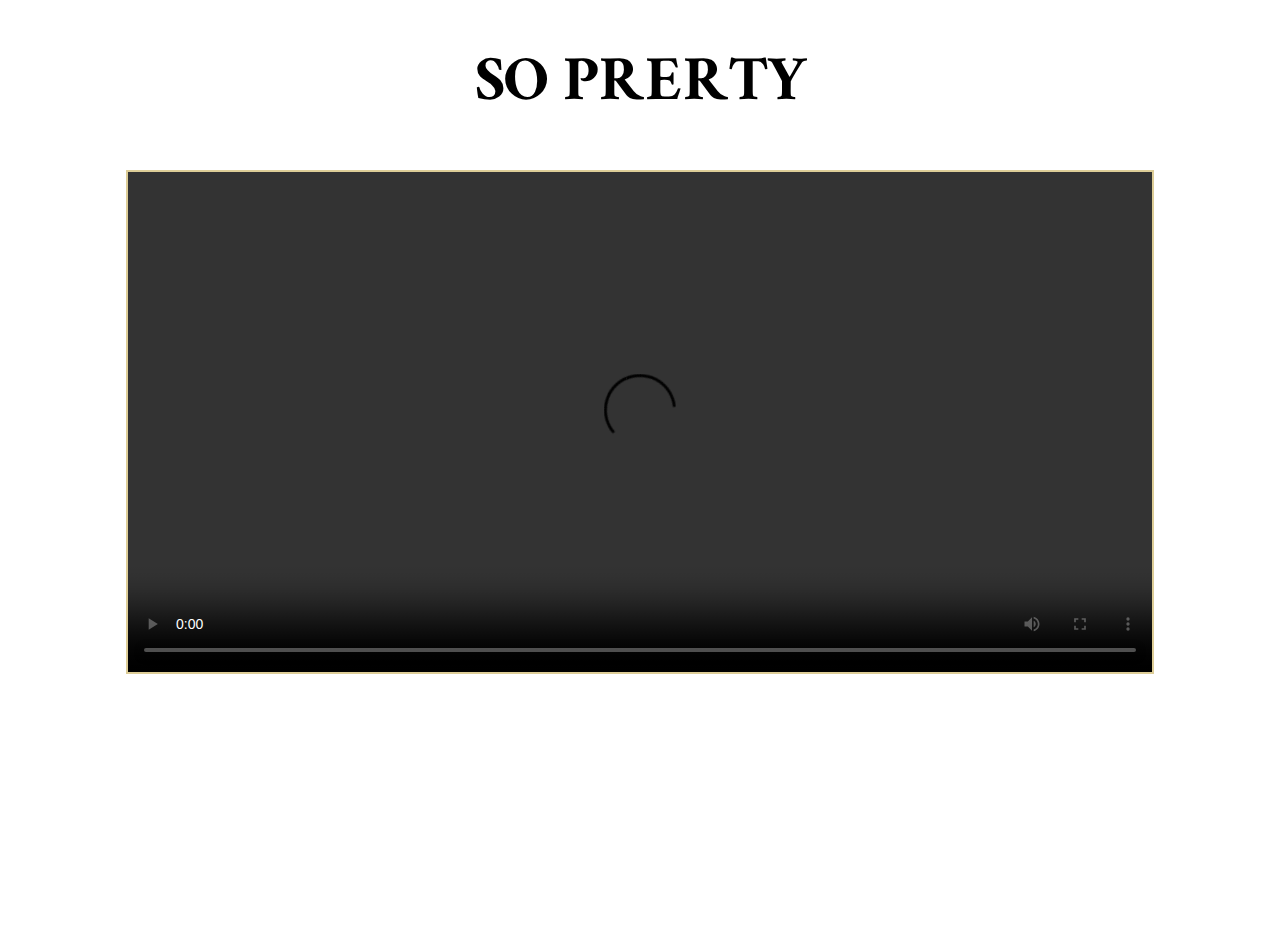
==== tentang.html @ 4404bf85 "first commit" ====
<!DOCTYPE html>
<html lang="en">

<head>
    <meta charset="UTF-8">
    <meta http-equiv="X-UA-Compatible" content="IE=edge">
    <meta name="viewport" content="width=device-width, initial-scale=1.0">
    <link rel="icon" type="image/x-icon" href="foto/Sabar_ijo.png">
    <title>ABOUT ESA</title>
    <link rel="stylesheet" href="tentang.css">
    <link rel="preconnect" href="https://fonts.googleapis.com">
    <link rel="preconnect" href="https://fonts.gstatic.com" crossorigin>
    <link href="https://fonts.googleapis.com/css2?family=Playfair+Display:ital@1&display=swap" rel="stylesheet">
    <link rel="preconnect" href="https://fonts.googleapis.com">
    <link rel="preconnect" href="https://fonts.gstatic.com" crossorigin>
    <link href="https://fonts.googleapis.com/css2?family=Ramaraja&display=swap" rel="stylesheet">
    <link href="hamburgers.css" rel="stylesheet">
    <link rel="preconnect" href="https://fonts.googleapis.com">
</head>
</head>

<body>
    <div class="youtubeCon">
        <p class="tittle">SO PRERTY</p>
        <video width="320"  height="240" class="youtube" controls>
            <source src="foto/esa.MOV" type="video/mp4">
        </video>
    </div>
</body>

</html>
---- tentang.css ----
* {
    padding: 0;
    margin: 0;
    overflow: hidden;
}

body {
    height: 100vh;
}

.youtube {
    border: 2px solid rgb(221, 205, 151);
    width: 80%;
    height: 500px;
}

p.tittle {
    font-family: 'Ramaraja', serif;
    text-align: center;
    font-size: 70px;
}

.youtubeCon {
    margin-top: 30px;
    height: 100vh;
    display: flex;
    align-items: center;
    border-radius: 10px;
    display: flex;
    flex-direction: column;
    row-gap: 20px;
}

@media screen and (max-width: 900px) {
    p.tittle {
        font-size: 30px;
    }
}
---- hamburgers.css ----
/*!
 * Hamburgers
 * @description Tasty CSS-animated hamburgers
 * @author Jonathan Suh @jonsuh
 * @site https://jonsuh.com/hamburgers
 * @link https://github.com/jonsuh/hamburgers
 */
.hamburger {
  padding: 15px 15px;
  display: inline-block;
  cursor: pointer;
  transition-property: opacity, filter;
  transition-duration: 0.15s;
  transition-timing-function: linear;
  font: inherit;
  color: inherit;
  text-transform: none;
  background-color: transparent;
  border: 0;
  margin: 0;
  overflow: visible;
}

.hamburger:hover {
  opacity: 0.7;
}

.hamburger.is-active:hover {
  opacity: 0.7;
}

.hamburger.is-active .hamburger-inner,
.hamburger.is-active .hamburger-inner::before,
.hamburger.is-active .hamburger-inner::after {
  background-color: #000;
}

.hamburger-box {
  width: 20px;
  height: 12px;
  display: inline-block;
  position: relative;
}

.hamburger-inner {
  display: block;
  top: 50%;
  margin-top: -2px;
}

.hamburger-inner, .hamburger-inner::before, .hamburger-inner::after {
  width: 40px;
  height: 4px;
  background-color: #000;
  border-radius: 4px;
  position: absolute;
  transition-property: transform;
  transition-duration: 0.15s;
  transition-timing-function: ease;
}

.hamburger-inner::before, .hamburger-inner::after {
  content: "";
  display: block;
}

.hamburger-inner::before {
  top: -10px;
}

.hamburger-inner::after {
  bottom: -10px;
}

/*
   * 3DX
   */
.hamburger--3dx .hamburger-box {
  perspective: 80px;
}

.hamburger--3dx .hamburger-inner {
  transition: transform 0.15s cubic-bezier(0.645, 0.045, 0.355, 1), background-color 0s 0.1s cubic-bezier(0.645, 0.045, 0.355, 1);
}

.hamburger--3dx .hamburger-inner::before, .hamburger--3dx .hamburger-inner::after {
  transition: transform 0s 0.1s cubic-bezier(0.645, 0.045, 0.355, 1);
}

.hamburger--3dx.is-active .hamburger-inner {
  background-color: transparent !important;
  transform: rotateY(180deg);
}

.hamburger--3dx.is-active .hamburger-inner::before {
  transform: translate3d(0, 10px, 0) rotate(45deg);
}

.hamburger--3dx.is-active .hamburger-inner::after {
  transform: translate3d(0, -10px, 0) rotate(-45deg);
}

/*
   * 3DX Reverse
   */
.hamburger--3dx-r .hamburger-box {
  perspective: 80px;
}

.hamburger--3dx-r .hamburger-inner {
  transition: transform 0.15s cubic-bezier(0.645, 0.045, 0.355, 1), background-color 0s 0.1s cubic-bezier(0.645, 0.045, 0.355, 1);
}

.hamburger--3dx-r .hamburger-inner::before, .hamburger--3dx-r .hamburger-inner::after {
  transition: transform 0s 0.1s cubic-bezier(0.645, 0.045, 0.355, 1);
}

.hamburger--3dx-r.is-active .hamburger-inner {
  background-color: transparent !important;
  transform: rotateY(-180deg);
}

.hamburger--3dx-r.is-active .hamburger-inner::before {
  transform: translate3d(0, 10px, 0) rotate(45deg);
}

.hamburger--3dx-r.is-active .hamburger-inner::after {
  transform: translate3d(0, -10px, 0) rotate(-45deg);
}

/*
   * 3DY
   */
.hamburger--3dy .hamburger-box {
  perspective: 80px;
}

.hamburger--3dy .hamburger-inner {
  transition: transform 0.15s cubic-bezier(0.645, 0.045, 0.355, 1), background-color 0s 0.1s cubic-bezier(0.645, 0.045, 0.355, 1);
}

.hamburger--3dy .hamburger-inner::before, .hamburger--3dy .hamburger-inner::after {
  transition: transform 0s 0.1s cubic-bezier(0.645, 0.045, 0.355, 1);
}

.hamburger--3dy.is-active .hamburger-inner {
  background-color: transparent !important;
  transform: rotateX(-180deg);
}

.hamburger--3dy.is-active .hamburger-inner::before {
  transform: translate3d(0, 10px, 0) rotate(45deg);
}

.hamburger--3dy.is-active .hamburger-inner::after {
  transform: translate3d(0, -10px, 0) rotate(-45deg);
}

/*
   * 3DY Reverse
   */
.hamburger--3dy-r .hamburger-box {
  perspective: 80px;
}

.hamburger--3dy-r .hamburger-inner {
  transition: transform 0.15s cubic-bezier(0.645, 0.045, 0.355, 1), background-color 0s 0.1s cubic-bezier(0.645, 0.045, 0.355, 1);
}

.hamburger--3dy-r .hamburger-inner::before, .hamburger--3dy-r .hamburger-inner::after {
  transition: transform 0s 0.1s cubic-bezier(0.645, 0.045, 0.355, 1);
}

.hamburger--3dy-r.is-active .hamburger-inner {
  background-color: transparent !important;
  transform: rotateX(180deg);
}

.hamburger--3dy-r.is-active .hamburger-inner::before {
  transform: translate3d(0, 10px, 0) rotate(45deg);
}

.hamburger--3dy-r.is-active .hamburger-inner::after {
  transform: translate3d(0, -10px, 0) rotate(-45deg);
}

/*
   * 3DXY
   */
.hamburger--3dxy .hamburger-box {
  perspective: 80px;
}

.hamburger--3dxy .hamburger-inner {
  transition: transform 0.15s cubic-bezier(0.645, 0.045, 0.355, 1), background-color 0s 0.1s cubic-bezier(0.645, 0.045, 0.355, 1);
}

.hamburger--3dxy .hamburger-inner::before, .hamburger--3dxy .hamburger-inner::after {
  transition: transform 0s 0.1s cubic-bezier(0.645, 0.045, 0.355, 1);
}

.hamburger--3dxy.is-active .hamburger-inner {
  background-color: transparent !important;
  transform: rotateX(180deg) rotateY(180deg);
}

.hamburger--3dxy.is-active .hamburger-inner::before {
  transform: translate3d(0, 10px, 0) rotate(45deg);
}

.hamburger--3dxy.is-active .hamburger-inner::after {
  transform: translate3d(0, -10px, 0) rotate(-45deg);
}

/*
   * 3DXY Reverse
   */
.hamburger--3dxy-r .hamburger-box {
  perspective: 80px;
}

.hamburger--3dxy-r .hamburger-inner {
  transition: transform 0.15s cubic-bezier(0.645, 0.045, 0.355, 1), background-color 0s 0.1s cubic-bezier(0.645, 0.045, 0.355, 1);
}

.hamburger--3dxy-r .hamburger-inner::before, .hamburger--3dxy-r .hamburger-inner::after {
  transition: transform 0s 0.1s cubic-bezier(0.645, 0.045, 0.355, 1);
}

.hamburger--3dxy-r.is-active .hamburger-inner {
  background-color: transparent !important;
  transform: rotateX(180deg) rotateY(180deg) rotateZ(-180deg);
}

.hamburger--3dxy-r.is-active .hamburger-inner::before {
  transform: translate3d(0, 10px, 0) rotate(45deg);
}

.hamburger--3dxy-r.is-active .hamburger-inner::after {
  transform: translate3d(0, -10px, 0) rotate(-45deg);
}

/*
   * Arrow
   */
.hamburger--arrow.is-active .hamburger-inner::before {
  transform: translate3d(-8px, 0, 0) rotate(-45deg) scale(0.7, 1);
}

.hamburger--arrow.is-active .hamburger-inner::after {
  transform: translate3d(-8px, 0, 0) rotate(45deg) scale(0.7, 1);
}

/*
   * Arrow Right
   */
.hamburger--arrow-r.is-active .hamburger-inner::before {
  transform: translate3d(8px, 0, 0) rotate(45deg) scale(0.7, 1);
}

.hamburger--arrow-r.is-active .hamburger-inner::after {
  transform: translate3d(8px, 0, 0) rotate(-45deg) scale(0.7, 1);
}

/*
   * Arrow Alt
   */
.hamburger--arrowalt .hamburger-inner::before {
  transition: top 0.1s 0.1s ease, transform 0.1s cubic-bezier(0.165, 0.84, 0.44, 1);
}

.hamburger--arrowalt .hamburger-inner::after {
  transition: bottom 0.1s 0.1s ease, transform 0.1s cubic-bezier(0.165, 0.84, 0.44, 1);
}

.hamburger--arrowalt.is-active .hamburger-inner::before {
  top: 0;
  transform: translate3d(-8px, -10px, 0) rotate(-45deg) scale(0.7, 1);
  transition: top 0.1s ease, transform 0.1s 0.1s cubic-bezier(0.895, 0.03, 0.685, 0.22);
}

.hamburger--arrowalt.is-active .hamburger-inner::after {
  bottom: 0;
  transform: translate3d(-8px, 10px, 0) rotate(45deg) scale(0.7, 1);
  transition: bottom 0.1s ease, transform 0.1s 0.1s cubic-bezier(0.895, 0.03, 0.685, 0.22);
}

/*
   * Arrow Alt Right
   */
.hamburger--arrowalt-r .hamburger-inner::before {
  transition: top 0.1s 0.1s ease, transform 0.1s cubic-bezier(0.165, 0.84, 0.44, 1);
}

.hamburger--arrowalt-r .hamburger-inner::after {
  transition: bottom 0.1s 0.1s ease, transform 0.1s cubic-bezier(0.165, 0.84, 0.44, 1);
}

.hamburger--arrowalt-r.is-active .hamburger-inner::before {
  top: 0;
  transform: translate3d(8px, -10px, 0) rotate(45deg) scale(0.7, 1);
  transition: top 0.1s ease, transform 0.1s 0.1s cubic-bezier(0.895, 0.03, 0.685, 0.22);
}

.hamburger--arrowalt-r.is-active .hamburger-inner::after {
  bottom: 0;
  transform: translate3d(8px, 10px, 0) rotate(-45deg) scale(0.7, 1);
  transition: bottom 0.1s ease, transform 0.1s 0.1s cubic-bezier(0.895, 0.03, 0.685, 0.22);
}

/*
   * Arrow Turn
   */
.hamburger--arrowturn.is-active .hamburger-inner {
  transform: rotate(-180deg);
}

.hamburger--arrowturn.is-active .hamburger-inner::before {
  transform: translate3d(8px, 0, 0) rotate(45deg) scale(0.7, 1);
}

.hamburger--arrowturn.is-active .hamburger-inner::after {
  transform: translate3d(8px, 0, 0) rotate(-45deg) scale(0.7, 1);
}

/*
   * Arrow Turn Right
   */
.hamburger--arrowturn-r.is-active .hamburger-inner {
  transform: rotate(-180deg);
}

.hamburger--arrowturn-r.is-active .hamburger-inner::before {
  transform: translate3d(-8px, 0, 0) rotate(-45deg) scale(0.7, 1);
}

.hamburger--arrowturn-r.is-active .hamburger-inner::after {
  transform: translate3d(-8px, 0, 0) rotate(45deg) scale(0.7, 1);
}

/*
   * Boring
   */
.hamburger--boring .hamburger-inner, .hamburger--boring .hamburger-inner::before, .hamburger--boring .hamburger-inner::after {
  transition-property: none;
}

.hamburger--boring.is-active .hamburger-inner {
  transform: rotate(45deg);
}

.hamburger--boring.is-active .hamburger-inner::before {
  top: 0;
  opacity: 0;
}

.hamburger--boring.is-active .hamburger-inner::after {
  bottom: 0;
  transform: rotate(-90deg);
}

/*
   * Collapse
   */
.hamburger--collapse .hamburger-inner {
  top: auto;
  bottom: 0;
  transition-duration: 0.13s;
  transition-delay: 0.13s;
  transition-timing-function: cubic-bezier(0.55, 0.055, 0.675, 0.19);
}

.hamburger--collapse .hamburger-inner::after {
  top: -20px;
  transition: top 0.2s 0.2s cubic-bezier(0.33333, 0.66667, 0.66667, 1), opacity 0.1s linear;
}

.hamburger--collapse .hamburger-inner::before {
  transition: top 0.12s 0.2s cubic-bezier(0.33333, 0.66667, 0.66667, 1), transform 0.13s cubic-bezier(0.55, 0.055, 0.675, 0.19);
}

.hamburger--collapse.is-active .hamburger-inner {
  transform: translate3d(0, -10px, 0) rotate(-45deg);
  transition-delay: 0.22s;
  transition-timing-function: cubic-bezier(0.215, 0.61, 0.355, 1);
}

.hamburger--collapse.is-active .hamburger-inner::after {
  top: 0;
  opacity: 0;
  transition: top 0.2s cubic-bezier(0.33333, 0, 0.66667, 0.33333), opacity 0.1s 0.22s linear;
}

.hamburger--collapse.is-active .hamburger-inner::before {
  top: 0;
  transform: rotate(-90deg);
  transition: top 0.1s 0.16s cubic-bezier(0.33333, 0, 0.66667, 0.33333), transform 0.13s 0.25s cubic-bezier(0.215, 0.61, 0.355, 1);
}

/*
   * Collapse Reverse
   */
.hamburger--collapse-r .hamburger-inner {
  top: auto;
  bottom: 0;
  transition-duration: 0.13s;
  transition-delay: 0.13s;
  transition-timing-function: cubic-bezier(0.55, 0.055, 0.675, 0.19);
}

.hamburger--collapse-r .hamburger-inner::after {
  top: -20px;
  transition: top 0.2s 0.2s cubic-bezier(0.33333, 0.66667, 0.66667, 1), opacity 0.1s linear;
}

.hamburger--collapse-r .hamburger-inner::before {
  transition: top 0.12s 0.2s cubic-bezier(0.33333, 0.66667, 0.66667, 1), transform 0.13s cubic-bezier(0.55, 0.055, 0.675, 0.19);
}

.hamburger--collapse-r.is-active .hamburger-inner {
  transform: translate3d(0, -10px, 0) rotate(45deg);
  transition-delay: 0.22s;
  transition-timing-function: cubic-bezier(0.215, 0.61, 0.355, 1);
}

.hamburger--collapse-r.is-active .hamburger-inner::after {
  top: 0;
  opacity: 0;
  transition: top 0.2s cubic-bezier(0.33333, 0, 0.66667, 0.33333), opacity 0.1s 0.22s linear;
}

.hamburger--collapse-r.is-active .hamburger-inner::before {
  top: 0;
  transform: rotate(90deg);
  transition: top 0.1s 0.16s cubic-bezier(0.33333, 0, 0.66667, 0.33333), transform 0.13s 0.25s cubic-bezier(0.215, 0.61, 0.355, 1);
}

/*
   * Elastic
   */
.hamburger--elastic .hamburger-inner {
  top: 2px;
  transition-duration: 0.275s;
  transition-timing-function: cubic-bezier(0.68, -0.55, 0.265, 1.55);
}

.hamburger--elastic .hamburger-inner::before {
  top: 10px;
  transition: opacity 0.125s 0.275s ease;
}

.hamburger--elastic .hamburger-inner::after {
  top: 20px;
  transition: transform 0.275s cubic-bezier(0.68, -0.55, 0.265, 1.55);
}

.hamburger--elastic.is-active .hamburger-inner {
  transform: translate3d(0, 10px, 0) rotate(135deg);
  transition-delay: 0.075s;
}

.hamburger--elastic.is-active .hamburger-inner::before {
  transition-delay: 0s;
  opacity: 0;
}

.hamburger--elastic.is-active .hamburger-inner::after {
  transform: translate3d(0, -20px, 0) rotate(-270deg);
  transition-delay: 0.075s;
}

/*
   * Elastic Reverse
   */
.hamburger--elastic-r .hamburger-inner {
  top: 2px;
  transition-duration: 0.275s;
  transition-timing-function: cubic-bezier(0.68, -0.55, 0.265, 1.55);
}

.hamburger--elastic-r .hamburger-inner::before {
  top: 10px;
  transition: opacity 0.125s 0.275s ease;
}

.hamburger--elastic-r .hamburger-inner::after {
  top: 20px;
  transition: transform 0.275s cubic-bezier(0.68, -0.55, 0.265, 1.55);
}

.hamburger--elastic-r.is-active .hamburger-inner {
  transform: translate3d(0, 10px, 0) rotate(-135deg);
  transition-delay: 0.075s;
}

.hamburger--elastic-r.is-active .hamburger-inner::before {
  transition-delay: 0s;
  opacity: 0;
}

.hamburger--elastic-r.is-active .hamburger-inner::after {
  transform: translate3d(0, -20px, 0) rotate(270deg);
  transition-delay: 0.075s;
}

/*
   * Emphatic
   */
.hamburger--emphatic {
  overflow: hidden;
}

.hamburger--emphatic .hamburger-inner {
  transition: background-color 0.125s 0.175s ease-in;
}

.hamburger--emphatic .hamburger-inner::before {
  left: 0;
  transition: transform 0.125s cubic-bezier(0.6, 0.04, 0.98, 0.335), top 0.05s 0.125s linear, left 0.125s 0.175s ease-in;
}

.hamburger--emphatic .hamburger-inner::after {
  top: 10px;
  right: 0;
  transition: transform 0.125s cubic-bezier(0.6, 0.04, 0.98, 0.335), top 0.05s 0.125s linear, right 0.125s 0.175s ease-in;
}

.hamburger--emphatic.is-active .hamburger-inner {
  transition-delay: 0s;
  transition-timing-function: ease-out;
  background-color: transparent !important;
}

.hamburger--emphatic.is-active .hamburger-inner::before {
  left: -80px;
  top: -80px;
  transform: translate3d(80px, 80px, 0) rotate(45deg);
  transition: left 0.125s ease-out, top 0.05s 0.125s linear, transform 0.125s 0.175s cubic-bezier(0.075, 0.82, 0.165, 1);
}

.hamburger--emphatic.is-active .hamburger-inner::after {
  right: -80px;
  top: -80px;
  transform: translate3d(-80px, 80px, 0) rotate(-45deg);
  transition: right 0.125s ease-out, top 0.05s 0.125s linear, transform 0.125s 0.175s cubic-bezier(0.075, 0.82, 0.165, 1);
}

/*
   * Emphatic Reverse
   */
.hamburger--emphatic-r {
  overflow: hidden;
}

.hamburger--emphatic-r .hamburger-inner {
  transition: background-color 0.125s 0.175s ease-in;
}

.hamburger--emphatic-r .hamburger-inner::before {
  left: 0;
  transition: transform 0.125s cubic-bezier(0.6, 0.04, 0.98, 0.335), top 0.05s 0.125s linear, left 0.125s 0.175s ease-in;
}

.hamburger--emphatic-r .hamburger-inner::after {
  top: 10px;
  right: 0;
  transition: transform 0.125s cubic-bezier(0.6, 0.04, 0.98, 0.335), top 0.05s 0.125s linear, right 0.125s 0.175s ease-in;
}

.hamburger--emphatic-r.is-active .hamburger-inner {
  transition-delay: 0s;
  transition-timing-function: ease-out;
  background-color: transparent !important;
}

.hamburger--emphatic-r.is-active .hamburger-inner::before {
  left: -80px;
  top: 80px;
  transform: translate3d(80px, -80px, 0) rotate(-45deg);
  transition: left 0.125s ease-out, top 0.05s 0.125s linear, transform 0.125s 0.175s cubic-bezier(0.075, 0.82, 0.165, 1);
}

.hamburger--emphatic-r.is-active .hamburger-inner::after {
  right: -80px;
  top: 80px;
  transform: translate3d(-80px, -80px, 0) rotate(45deg);
  transition: right 0.125s ease-out, top 0.05s 0.125s linear, transform 0.125s 0.175s cubic-bezier(0.075, 0.82, 0.165, 1);
}

/*
   * Minus
   */
.hamburger--minus .hamburger-inner::before, .hamburger--minus .hamburger-inner::after {
  transition: bottom 0.08s 0s ease-out, top 0.08s 0s ease-out, opacity 0s linear;
}

.hamburger--minus.is-active .hamburger-inner::before, .hamburger--minus.is-active .hamburger-inner::after {
  opacity: 0;
  transition: bottom 0.08s ease-out, top 0.08s ease-out, opacity 0s 0.08s linear;
}

.hamburger--minus.is-active .hamburger-inner::before {
  top: 0;
}

.hamburger--minus.is-active .hamburger-inner::after {
  bottom: 0;
}

/*
   * Slider
   */
.hamburger--slider .hamburger-inner {
  top: 2px;
}

.hamburger--slider .hamburger-inner::before {
  top: 10px;
  transition-property: transform, opacity;
  transition-timing-function: ease;
  transition-duration: 0.15s;
}

.hamburger--slider .hamburger-inner::after {
  top: 20px;
}

.hamburger--slider.is-active .hamburger-inner {
  transform: translate3d(0, 10px, 0) rotate(45deg);
}

.hamburger--slider.is-active .hamburger-inner::before {
  transform: rotate(-45deg) translate3d(-5.71429px, -6px, 0);
  opacity: 0;
}

.hamburger--slider.is-active .hamburger-inner::after {
  transform: translate3d(0, -20px, 0) rotate(-90deg);
}

/*
   * Slider Reverse
   */
.hamburger--slider-r .hamburger-inner {
  top: 2px;
}

.hamburger--slider-r .hamburger-inner::before {
  top: 10px;
  transition-property: transform, opacity;
  transition-timing-function: ease;
  transition-duration: 0.15s;
}

.hamburger--slider-r .hamburger-inner::after {
  top: 20px;
}

.hamburger--slider-r.is-active .hamburger-inner {
  transform: translate3d(0, 10px, 0) rotate(-45deg);
}

.hamburger--slider-r.is-active .hamburger-inner::before {
  transform: rotate(45deg) translate3d(5.71429px, -6px, 0);
  opacity: 0;
}

.hamburger--slider-r.is-active .hamburger-inner::after {
  transform: translate3d(0, -20px, 0) rotate(90deg);
}

/*
   * Spin
   */
.hamburger--spin .hamburger-inner {
  transition-duration: 0.22s;
  transition-timing-function: cubic-bezier(0.55, 0.055, 0.675, 0.19);
}

.hamburger--spin .hamburger-inner::before {
  transition: top 0.1s 0.25s ease-in, opacity 0.1s ease-in;
}

.hamburger--spin .hamburger-inner::after {
  transition: bottom 0.1s 0.25s ease-in, transform 0.22s cubic-bezier(0.55, 0.055, 0.675, 0.19);
}

.hamburger--spin.is-active .hamburger-inner {
  transform: rotate(225deg);
  transition-delay: 0.12s;
  transition-timing-function: cubic-bezier(0.215, 0.61, 0.355, 1);
}

.hamburger--spin.is-active .hamburger-inner::before {
  top: 0;
  opacity: 0;
  transition: top 0.1s ease-out, opacity 0.1s 0.12s ease-out;
}

.hamburger--spin.is-active .hamburger-inner::after {
  bottom: 0;
  transform: rotate(-90deg);
  transition: bottom 0.1s ease-out, transform 0.22s 0.12s cubic-bezier(0.215, 0.61, 0.355, 1);
}

/*
   * Spin Reverse
   */
.hamburger--spin-r .hamburger-inner {
  transition-duration: 0.22s;
  transition-timing-function: cubic-bezier(0.55, 0.055, 0.675, 0.19);
}

.hamburger--spin-r .hamburger-inner::before {
  transition: top 0.1s 0.25s ease-in, opacity 0.1s ease-in;
}

.hamburger--spin-r .hamburger-inner::after {
  transition: bottom 0.1s 0.25s ease-in, transform 0.22s cubic-bezier(0.55, 0.055, 0.675, 0.19);
}

.hamburger--spin-r.is-active .hamburger-inner {
  transform: rotate(-225deg);
  transition-delay: 0.12s;
  transition-timing-function: cubic-bezier(0.215, 0.61, 0.355, 1);
}

.hamburger--spin-r.is-active .hamburger-inner::before {
  top: 0;
  opacity: 0;
  transition: top 0.1s ease-out, opacity 0.1s 0.12s ease-out;
}

.hamburger--spin-r.is-active .hamburger-inner::after {
  bottom: 0;
  transform: rotate(90deg);
  transition: bottom 0.1s ease-out, transform 0.22s 0.12s cubic-bezier(0.215, 0.61, 0.355, 1);
}

/*
   * Spring
   */
.hamburger--spring .hamburger-inner {
  top: 2px;
  transition: background-color 0s 0.13s linear;
}

.hamburger--spring .hamburger-inner::before {
  top: 10px;
  transition: top 0.1s 0.2s cubic-bezier(0.33333, 0.66667, 0.66667, 1), transform 0.13s cubic-bezier(0.55, 0.055, 0.675, 0.19);
}

.hamburger--spring .hamburger-inner::after {
  top: 20px;
  transition: top 0.2s 0.2s cubic-bezier(0.33333, 0.66667, 0.66667, 1), transform 0.13s cubic-bezier(0.55, 0.055, 0.675, 0.19);
}

.hamburger--spring.is-active .hamburger-inner {
  transition-delay: 0.22s;
  background-color: transparent !important;
}

.hamburger--spring.is-active .hamburger-inner::before {
  top: 0;
  transition: top 0.1s 0.15s cubic-bezier(0.33333, 0, 0.66667, 0.33333), transform 0.13s 0.22s cubic-bezier(0.215, 0.61, 0.355, 1);
  transform: translate3d(0, 10px, 0) rotate(45deg);
}

.hamburger--spring.is-active .hamburger-inner::after {
  top: 0;
  transition: top 0.2s cubic-bezier(0.33333, 0, 0.66667, 0.33333), transform 0.13s 0.22s cubic-bezier(0.215, 0.61, 0.355, 1);
  transform: translate3d(0, 10px, 0) rotate(-45deg);
}

/*
   * Spring Reverse
   */
.hamburger--spring-r .hamburger-inner {
  top: auto;
  bottom: 0;
  transition-duration: 0.13s;
  transition-delay: 0s;
  transition-timing-function: cubic-bezier(0.55, 0.055, 0.675, 0.19);
}

.hamburger--spring-r .hamburger-inner::after {
  top: -20px;
  transition: top 0.2s 0.2s cubic-bezier(0.33333, 0.66667, 0.66667, 1), opacity 0s linear;
}

.hamburger--spring-r .hamburger-inner::before {
  transition: top 0.1s 0.2s cubic-bezier(0.33333, 0.66667, 0.66667, 1), transform 0.13s cubic-bezier(0.55, 0.055, 0.675, 0.19);
}

.hamburger--spring-r.is-active .hamburger-inner {
  transform: translate3d(0, -10px, 0) rotate(-45deg);
  transition-delay: 0.22s;
  transition-timing-function: cubic-bezier(0.215, 0.61, 0.355, 1);
}

.hamburger--spring-r.is-active .hamburger-inner::after {
  top: 0;
  opacity: 0;
  transition: top 0.2s cubic-bezier(0.33333, 0, 0.66667, 0.33333), opacity 0s 0.22s linear;
}

.hamburger--spring-r.is-active .hamburger-inner::before {
  top: 0;
  transform: rotate(90deg);
  transition: top 0.1s 0.15s cubic-bezier(0.33333, 0, 0.66667, 0.33333), transform 0.13s 0.22s cubic-bezier(0.215, 0.61, 0.355, 1);
}

/*
   * Stand
   */
.hamburger--stand .hamburger-inner {
  transition: transform 0.075s 0.15s cubic-bezier(0.55, 0.055, 0.675, 0.19), background-color 0s 0.075s linear;
}

.hamburger--stand .hamburger-inner::before {
  transition: top 0.075s 0.075s ease-in, transform 0.075s 0s cubic-bezier(0.55, 0.055, 0.675, 0.19);
}

.hamburger--stand .hamburger-inner::after {
  transition: bottom 0.075s 0.075s ease-in, transform 0.075s 0s cubic-bezier(0.55, 0.055, 0.675, 0.19);
}

.hamburger--stand.is-active .hamburger-inner {
  transform: rotate(90deg);
  background-color: transparent !important;
  transition: transform 0.075s 0s cubic-bezier(0.215, 0.61, 0.355, 1), background-color 0s 0.15s linear;
}

.hamburger--stand.is-active .hamburger-inner::before {
  top: 0;
  transform: rotate(-45deg);
  transition: top 0.075s 0.1s ease-out, transform 0.075s 0.15s cubic-bezier(0.215, 0.61, 0.355, 1);
}

.hamburger--stand.is-active .hamburger-inner::after {
  bottom: 0;
  transform: rotate(45deg);
  transition: bottom 0.075s 0.1s ease-out, transform 0.075s 0.15s cubic-bezier(0.215, 0.61, 0.355, 1);
}

/*
   * Stand Reverse
   */
.hamburger--stand-r .hamburger-inner {
  transition: transform 0.075s 0.15s cubic-bezier(0.55, 0.055, 0.675, 0.19), background-color 0s 0.075s linear;
}

.hamburger--stand-r .hamburger-inner::before {
  transition: top 0.075s 0.075s ease-in, transform 0.075s 0s cubic-bezier(0.55, 0.055, 0.675, 0.19);
}

.hamburger--stand-r .hamburger-inner::after {
  transition: bottom 0.075s 0.075s ease-in, transform 0.075s 0s cubic-bezier(0.55, 0.055, 0.675, 0.19);
}

.hamburger--stand-r.is-active .hamburger-inner {
  transform: rotate(-90deg);
  background-color: transparent !important;
  transition: transform 0.075s 0s cubic-bezier(0.215, 0.61, 0.355, 1), background-color 0s 0.15s linear;
}

.hamburger--stand-r.is-active .hamburger-inner::before {
  top: 0;
  transform: rotate(-45deg);
  transition: top 0.075s 0.1s ease-out, transform 0.075s 0.15s cubic-bezier(0.215, 0.61, 0.355, 1);
}

.hamburger--stand-r.is-active .hamburger-inner::after {
  bottom: 0;
  transform: rotate(45deg);
  transition: bottom 0.075s 0.1s ease-out, transform 0.075s 0.15s cubic-bezier(0.215, 0.61, 0.355, 1);
}

/*
   * Squeeze
   */
.hamburger--squeeze .hamburger-inner {
  transition-duration: 0.075s;
  transition-timing-function: cubic-bezier(0.55, 0.055, 0.675, 0.19);
}

.hamburger--squeeze .hamburger-inner::before {
  transition: top 0.075s 0.12s ease, opacity 0.075s ease;
}

.hamburger--squeeze .hamburger-inner::after {
  transition: bottom 0.075s 0.12s ease, transform 0.075s cubic-bezier(0.55, 0.055, 0.675, 0.19);
}

.hamburger--squeeze.is-active .hamburger-inner {
  transform: rotate(45deg);
  transition-delay: 0.12s;
  transition-timing-function: cubic-bezier(0.215, 0.61, 0.355, 1);
}

.hamburger--squeeze.is-active .hamburger-inner::before {
  top: 0;
  opacity: 0;
  transition: top 0.075s ease, opacity 0.075s 0.12s ease;
}

.hamburger--squeeze.is-active .hamburger-inner::after {
  bottom: 0;
  transform: rotate(-90deg);
  transition: bottom 0.075s ease, transform 0.075s 0.12s cubic-bezier(0.215, 0.61, 0.355, 1);
}

/*
   * Vortex
   */
.hamburger--vortex .hamburger-inner {
  transition-duration: 0.2s;
  transition-timing-function: cubic-bezier(0.19, 1, 0.22, 1);
}

.hamburger--vortex .hamburger-inner::before, .hamburger--vortex .hamburger-inner::after {
  transition-duration: 0s;
  transition-delay: 0.1s;
  transition-timing-function: linear;
}

.hamburger--vortex .hamburger-inner::before {
  transition-property: top, opacity;
}

.hamburger--vortex .hamburger-inner::after {
  transition-property: bottom, transform;
}

.hamburger--vortex.is-active .hamburger-inner {
  transform: rotate(765deg);
  transition-timing-function: cubic-bezier(0.19, 1, 0.22, 1);
}

.hamburger--vortex.is-active .hamburger-inner::before, .hamburger--vortex.is-active .hamburger-inner::after {
  transition-delay: 0s;
}

.hamburger--vortex.is-active .hamburger-inner::before {
  top: 0;
  opacity: 0;
}

.hamburger--vortex.is-active .hamburger-inner::after {
  bottom: 0;
  transform: rotate(90deg);
}

/*
   * Vortex Reverse
   */
.hamburger--vortex-r .hamburger-inner {
  transition-duration: 0.2s;
  transition-timing-function: cubic-bezier(0.19, 1, 0.22, 1);
}

.hamburger--vortex-r .hamburger-inner::before, .hamburger--vortex-r .hamburger-inner::after {
  transition-duration: 0s;
  transition-delay: 0.1s;
  transition-timing-function: linear;
}

.hamburger--vortex-r .hamburger-inner::before {
  transition-property: top, opacity;
}

.hamburger--vortex-r .hamburger-inner::after {
  transition-property: bottom, transform;
}

.hamburger--vortex-r.is-active .hamburger-inner {
  transform: rotate(-765deg);
  transition-timing-function: cubic-bezier(0.19, 1, 0.22, 1);
}

.hamburger--vortex-r.is-active .hamburger-inner::before, .hamburger--vortex-r.is-active .hamburger-inner::after {
  transition-delay: 0s;
}

.hamburger--vortex-r.is-active .hamburger-inner::before {
  top: 0;
  opacity: 0;
}

.hamburger--vortex-r.is-active .hamburger-inner::after {
  bottom: 0;
  transform: rotate(-90deg);
}
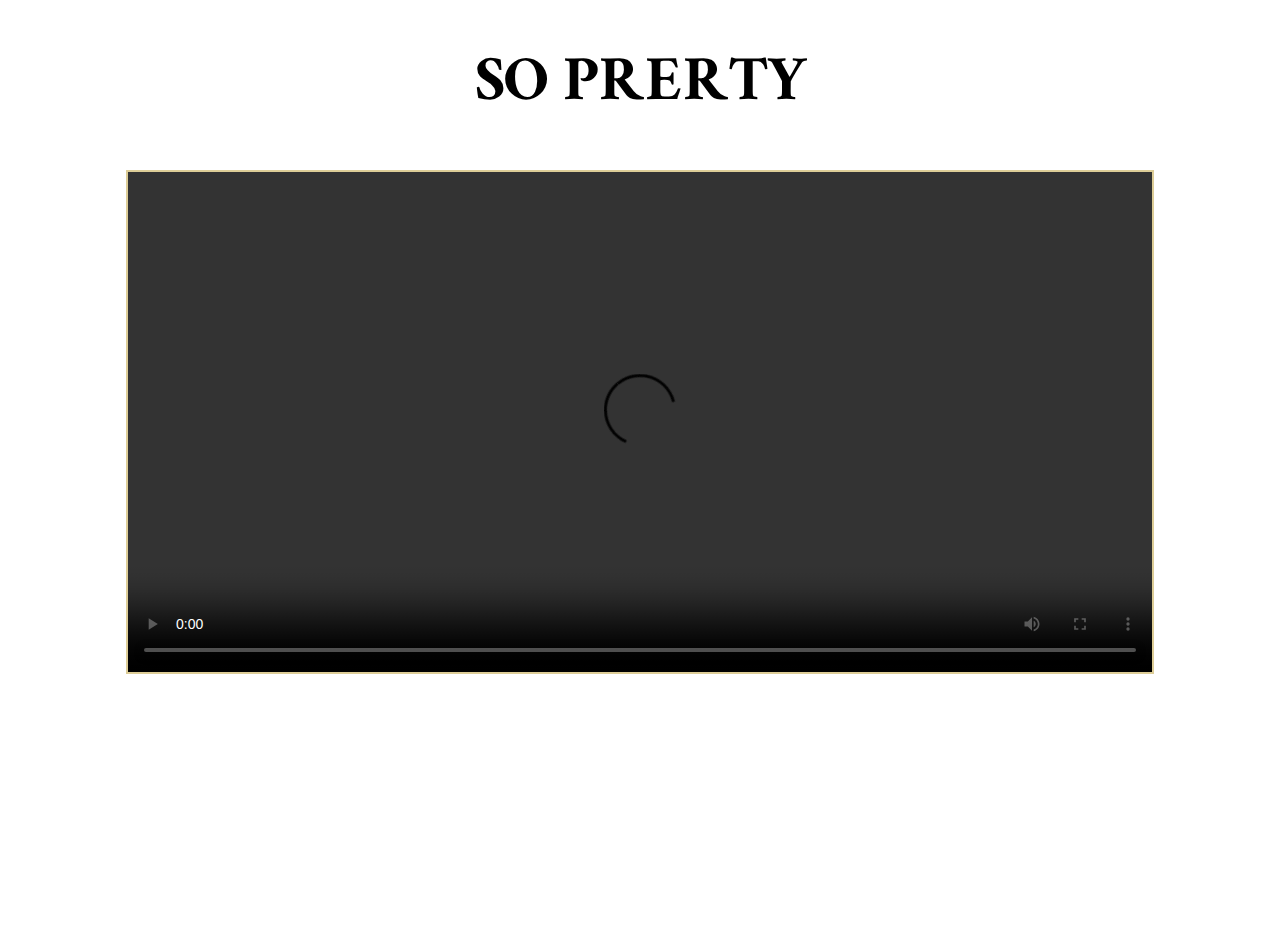
==== commit f4b250ce: "Add files via upload" ====
--- a/tentang.html
+++ b/tentang.html
@@ -1,31 +1,31 @@
-<!DOCTYPE html>
-<html lang="en">
-
-<head>
-    <meta charset="UTF-8">
-    <meta http-equiv="X-UA-Compatible" content="IE=edge">
-    <meta name="viewport" content="width=device-width, initial-scale=1.0">
-    <link rel="icon" type="image/x-icon" href="foto/Sabar_ijo.png">
-    <title>ABOUT ESA</title>
-    <link rel="stylesheet" href="tentang.css">
-    <link rel="preconnect" href="https://fonts.googleapis.com">
-    <link rel="preconnect" href="https://fonts.gstatic.com" crossorigin>
-    <link href="https://fonts.googleapis.com/css2?family=Playfair+Display:ital@1&display=swap" rel="stylesheet">
-    <link rel="preconnect" href="https://fonts.googleapis.com">
-    <link rel="preconnect" href="https://fonts.gstatic.com" crossorigin>
-    <link href="https://fonts.googleapis.com/css2?family=Ramaraja&display=swap" rel="stylesheet">
-    <link href="hamburgers.css" rel="stylesheet">
-    <link rel="preconnect" href="https://fonts.googleapis.com">
-</head>
-</head>
-
-<body>
-    <div class="youtubeCon">
-        <p class="tittle">SO PRERTY</p>
-        <video width="320"  height="240" class="youtube" controls>
-            <source src="foto/esa.MOV" type="video/mp4">
-        </video>
-    </div>
-</body>
-
+<!DOCTYPE html>
+<html lang="en">
+
+<head>
+    <meta charset="UTF-8">
+    <meta http-equiv="X-UA-Compatible" content="IE=edge">
+    <meta name="viewport" content="width=device-width, initial-scale=1.0">
+    <link rel="icon" type="image/x-icon" href="foto/5.PNG">
+    <title>ABOUT ESA</title>
+    <link rel="stylesheet" href="tentang.css">
+    <link rel="preconnect" href="https://fonts.googleapis.com">
+    <link rel="preconnect" href="https://fonts.gstatic.com" crossorigin>
+    <link href="https://fonts.googleapis.com/css2?family=Playfair+Display:ital@1&display=swap" rel="stylesheet">
+    <link rel="preconnect" href="https://fonts.googleapis.com">
+    <link rel="preconnect" href="https://fonts.gstatic.com" crossorigin>
+    <link href="https://fonts.googleapis.com/css2?family=Ramaraja&display=swap" rel="stylesheet">
+    <link href="hamburgers.css" rel="stylesheet">
+    <link rel="preconnect" href="https://fonts.googleapis.com">
+</head>
+</head>
+
+<body>
+    <div class="youtubeCon">
+        <p class="tittle">SO PRERTY</p>
+        <video width="320"  height="240" class="youtube" controls>
+            <source src="foto/esa.MOV" type="video/mp4">
+        </video>
+    </div>
+</body>
+
 </html>